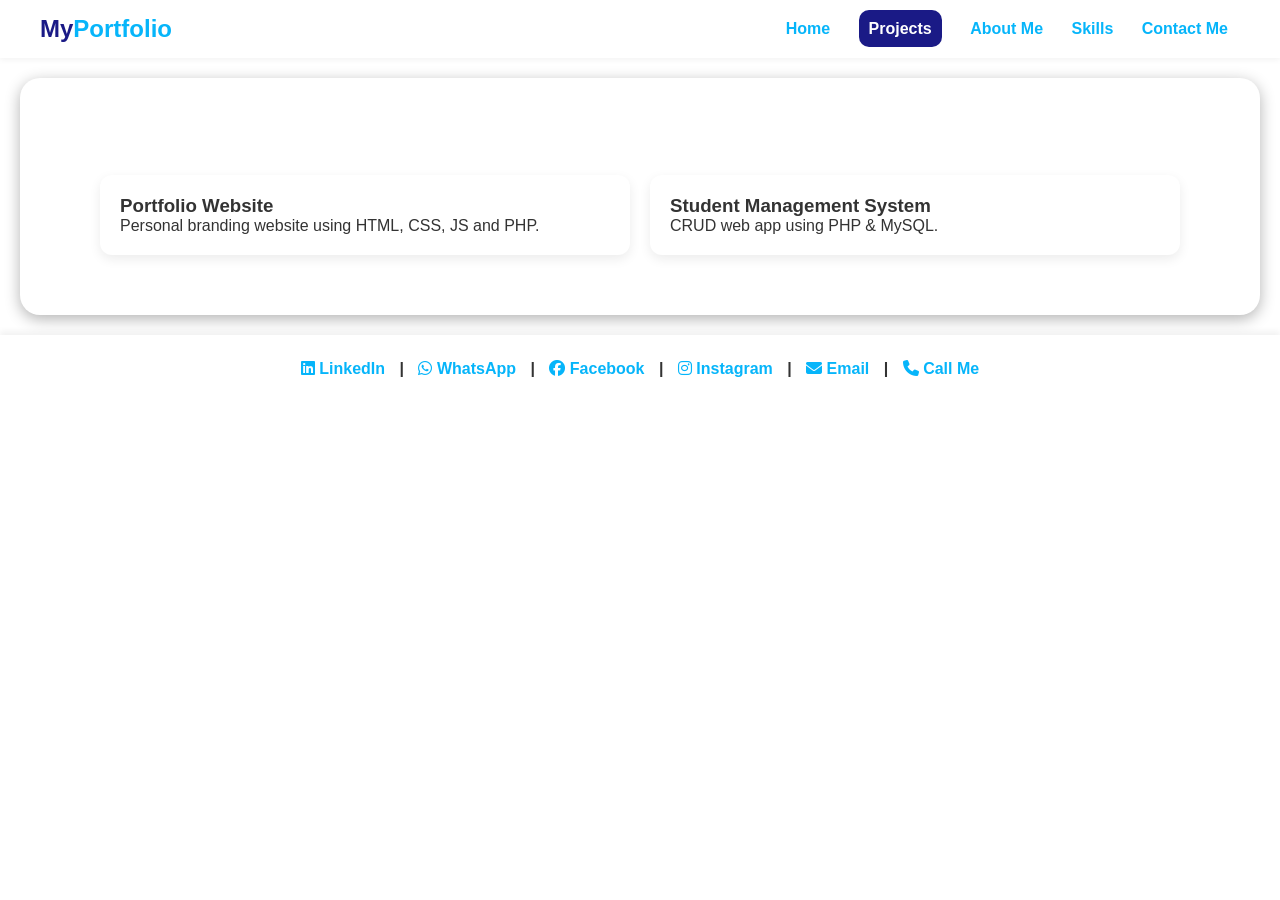
==== projects.html @ 3b891f77 "first commit" ====
<!DOCTYPE html>
<html>
<head>
  <title>Projects</title>
  <link rel="stylesheet" href="css/style.css">
  <link rel="stylesheet" href="https://cdnjs.cloudflare.com/ajax/libs/font-awesome/6.5.0/css/all.min.css">

</head>
<body>

<header>
<h2><span class="midnightblue">My</span><span class="skyblue">Portfolio</span></h2>
  <nav>
    <a href="index.html">Home</a>
    <a href="projects.html" class="active">Projects</a>
    <a href="about.html">About Me</a>
    <a href="skills.html">Skills</a>
    <a href="contact.html">Contact Me</a>
  </nav>
</header>

<div class="container">
 <h1 id="typing" ><span class="midnightblue">My</span> <span class="skyblue">Projects</span></h1>

  <div class="card-grid">
    <div class="card">
      <h3>Portfolio Website</h3>
      <p>Personal branding website using HTML, CSS, JS and PHP.</p>
    </div>
    <div class="card">
      <h3>Student Management System</h3>
      <p>CRUD web app using PHP & MySQL.</p>
    </div>
  </div>
</div>

<footer>
  <p>
    <a href="https://www.linkedin.com/in/emmanuel-charles-marcello-lado-21a73b2b6?utm_source=share&utm_campaign=share_via&utm_content=profile&utm_medium=android_app"><i class="fab fa-linkedin"></i> LinkedIn</a> |
    <a href="https://wa.me/918679335697" target=""><i class="fab fa-whatsapp"></i> WhatsApp</a> |
    <a href="https://www.facebook.com/share/1KAaMfUiuu/"><i class="fab fa-facebook"></i> Facebook</a> |
    <a href="https://www.instagram.com/morjanjidu_mj?igsh=bnZwNW5tNWVmcjhm"><i class="fab fa-instagram"></i> Instagram</a> |
    <a href="mailto:emmanuelcharlesmarcellolado@gmail.com"><i class="fas fa-envelope"></i> Email</a> |
    <a href="tel:+918679335697"><i class="fas fa-phone"></i> Call Me</a>
    </p>
</footer>
<script src="js/script.js"></script>
</body>
</html>
---- css/style.css ----
:root {
  --main: #ffffff;
  --accent: #c7a6ff;
  --dark: #333;
}

* {
  margin: 0;
  padding: 0;
  box-sizing: border-box;
  font-family: "Segoe UI", sans-serif;
}

body {
  background: var(--main);
  color: var(--dark);
}

/* HEADER */
header {
  background: white;
  padding: 15px 40px;
  display: flex;
  justify-content: space-between;
  align-items: center;
  box-shadow: 0 2px 6px rgba(0,0,0,.05);
}
nav a.active {
  border: none;
  background-color: rgb(26, 26, 134);
  border-radius: 10px;
  padding: 10px;
  color: white;
  text-decoration: none;
}

nav a {
  margin: 0 12px;
  text-decoration: none;
  color: rgb(6, 181, 250);
  font-weight: 500;
  position: relative;
  font-weight: bold;
}

nav a:hover {
  color: rgb(6, 181, 250);
}
nav a:active{
  border: none;
  background-color: rgb(26, 26, 134);
  border-radius: 10px;
  padding: 10px;
  color: white;
  text-decoration: none;
}

/* nav a::after {
  content: "";
  height: 2px;
  width: 0;
  background: var(--accent);
  position: absolute;
  left: 0;
  bottom: -4px;
  transition: .3s;
  text-decoration: none;
} */

nav a:hover::after {
  width: 100%;
}
/* MAIN PAGE*/
/* MAIN */
#bodycontent{
  display: flex;
  margin: 90px 70px 100px 50px;
}
.container {
  border-radius: 20px;
  padding: 60px 80px;
  box-shadow: 0 4px 15px rgba(0,0,0,0.3);
  margin: 20px;
}
 
#download{
  text-decoration: none;
}
#image{
  border-radius: 50%;
  border: 5px solid rgb(6, 181, 250);
}

.section-title {
  font-size: 32px;
  color: #6a3dcc;
  margin-bottom: 20px;
}

/* CARDS */
.card-grid {
  display: grid;
  grid-template-columns: repeat(auto-fit, minmax(250px,1fr));
  gap: 20px;
}

.card {
  background: white;
  border-radius: 12px;
  padding: 20px;
  box-shadow: 0 4px 12px rgba(0,0,0,.08);
  transition: .3s;
}

.card:hover {
  transform: translateY(-6px);
}

/* BUTTON */
.btn {
  background: var(--accent);
  color: white;
  border: none;
  padding: 10px 20px;
  border-radius: 6px;
  cursor: pointer;
}

.btn:hover {
  opacity: .85;
}
/* MIDNIGHT BUTTON */
.midnightblue-btn {
  background:rgb(26, 26, 134);;
  color: white;
  border: none;
  padding: 10px 20px;
  border-radius: 6px;
  cursor: pointer;
}

.midnightblue-btn:hover {
  opacity: .85;
}
/* SKYBLUE BUTTON */
.skyblue-btn {
  background: rgb(6, 181, 250);
  color: white;
  border: none;
  padding: 10px 20px;
  border-radius: 6px;
  cursor: pointer;
}

.skyblue-btn:hover {
  opacity: .85;
}
/* TYPING EFFECT */
#typing {
  width: 0;
  overflow: hidden;
  white-space: nowrap;
  /* border-right: 3px solid black; */
  animation: typing 3s steps(50) infinite;
}

@keyframes typing {
  for {width: 0;}
  to { width: 29ch; }
}

/* SKILL PAGE */
.skill-container {
  border-radius: 10px;
  padding: 20px;
  box-shadow: 0 4px 15px rgba(0,0,0,0.3);
  margin: 10px;
}
/* Skill-CARDS */
.skill-card-grid {
  display: grid;
  grid-template-columns: repeat(auto-fit, minmax(200px,max-content));
  gap: 10px;
}
.skill-card {
  background: white;
  border-radius: 5px;
  padding: 10px;
  box-shadow: 0 4px 15px rgba(0,0,0,0.3);
  transition: .3s;
}

.skill-big-container {
 display: grid;
 grid-template-columns: repeat(auto-fit, minmax(700px,max-content));
 
 padding: 30px;
}

/* FOOTER */
footer {
  background: white;
  padding: 25px;
  text-align: center;
  margin-top: 20px;
  box-shadow: 0 -4px 6px rgba(0,0,0,.05);
  font-weight: bold;
}

footer a {
  margin: 0 10px;
  color: rgb(6, 181, 250);
  text-decoration: none;
}

footer a:hover {
  text-decoration: underline;
}

/* FORM */
form input, form textarea {
  width: 100%;
  padding: 10px;
  margin-bottom: 12px;
  border: 1px solid #ccc;
  border-radius: 6px;
}

/* PRINT */
@media print {
  header, footer, .btn {
    display: none;
  }
}
.midnightblue{
  color: rgb(26, 26, 134);
}
.skyblue{
  color: rgb(6, 181, 250);
}
/* ABOUT PAGE */
#about-p{
  font-weight: bold;
  color:  rgb(26, 26, 134);
  font-family: 'Times New Roman', Times, serif;
}
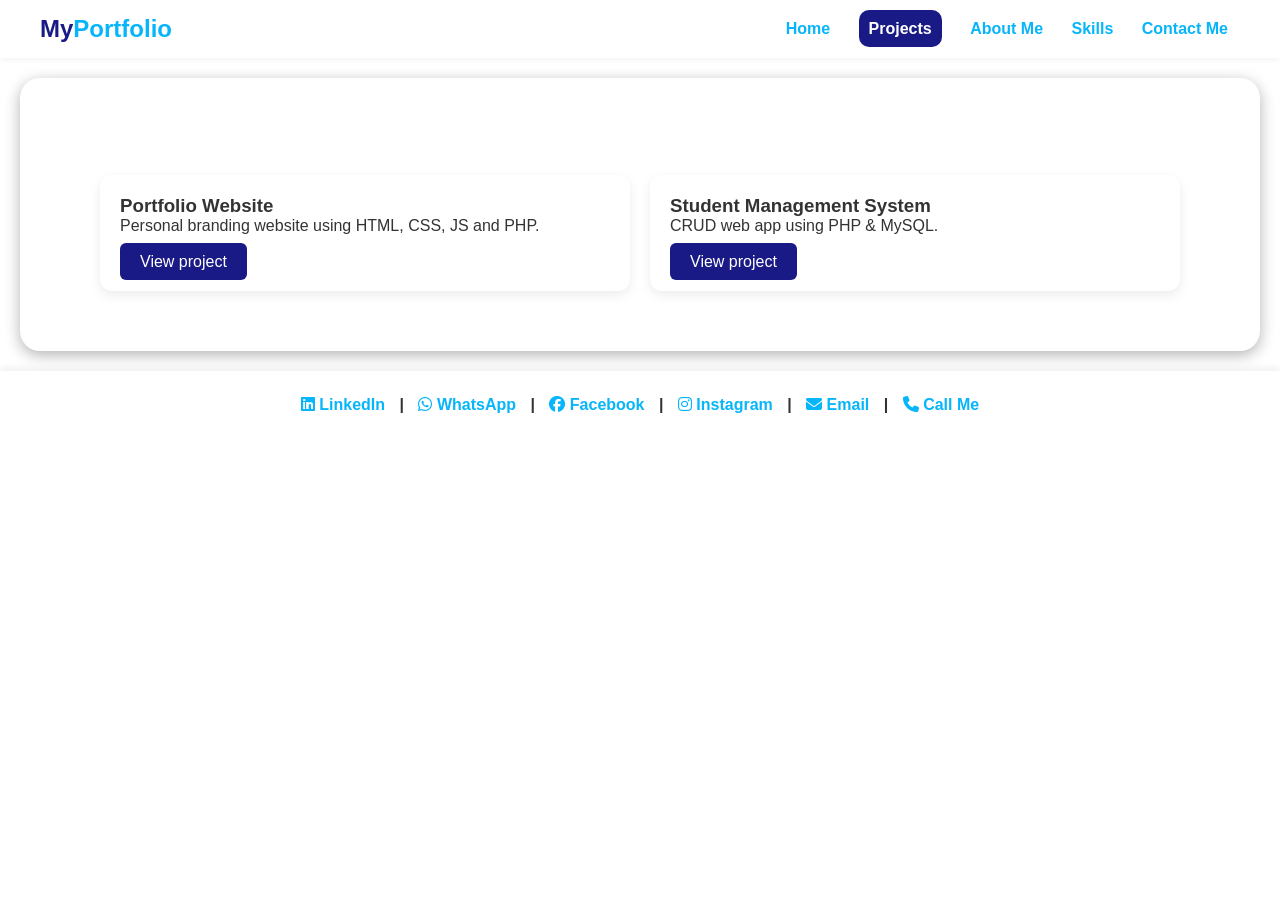
==== commit 0003d3a1: "internship commit" ====
--- a/projects.html
+++ b/projects.html
@@ -25,11 +25,13 @@
   <div class="card-grid">
     <div class="card">
       <h3>Portfolio Website</h3>
-      <p>Personal branding website using HTML, CSS, JS and PHP.</p>
+      <p>Personal branding website using HTML, CSS, JS and PHP.</p><br>
+      <a href="https://okello24.github.io/Portfolio/" target="" class="midnightblue-btn" style="text-decoration: none;"> View project</a>
     </div>
     <div class="card">
       <h3>Student Management System</h3>
-      <p>CRUD web app using PHP & MySQL.</p>
+      <p>CRUD web app using PHP & MySQL.</p><br>
+      <a href="" target="" class="midnightblue-btn" style="text-decoration: none;" > View project</a>
     </div>
   </div>
 </div>
